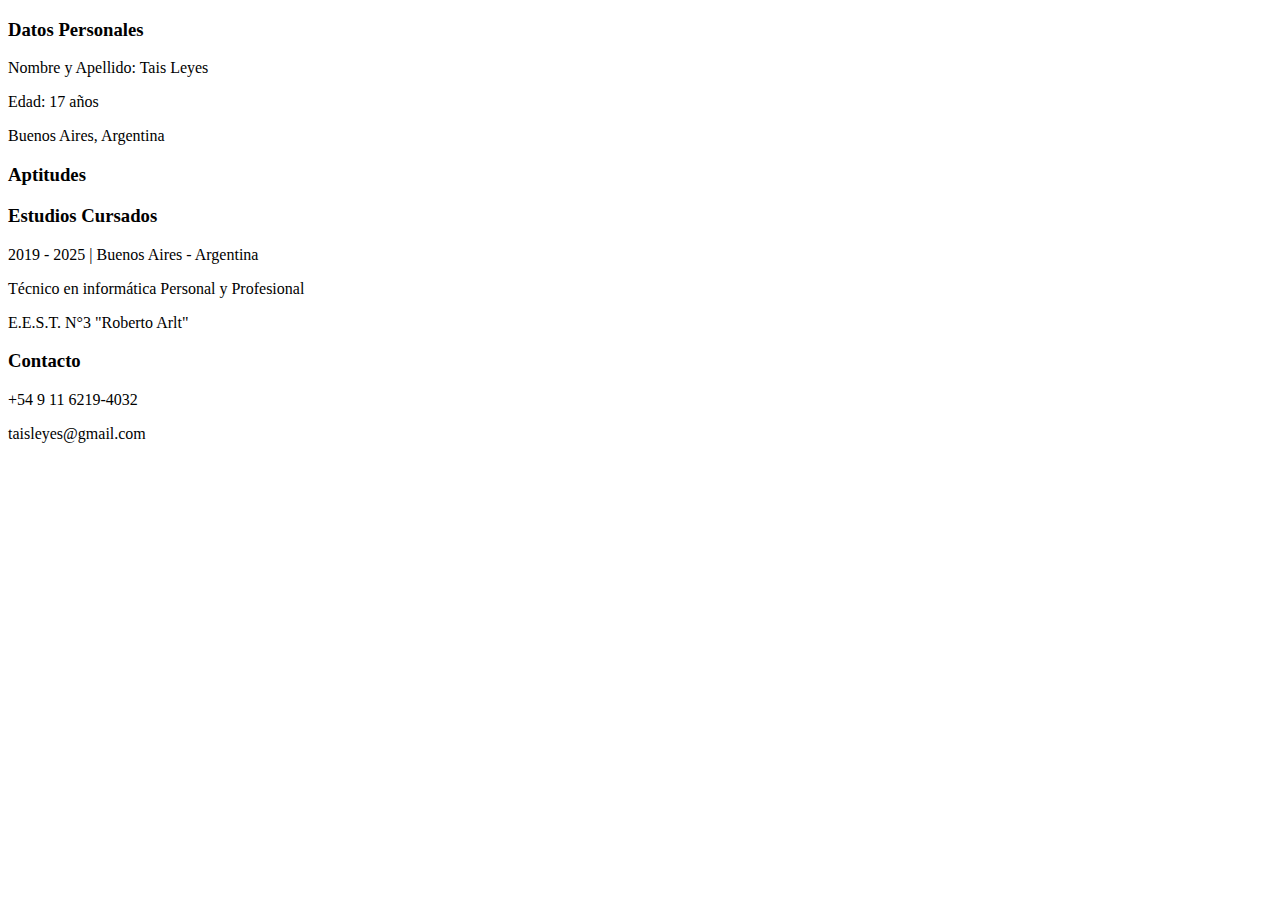
==== index.html @ c4c7fa23 "update" ====
<!DOCTYPE html>
<html lang="es">
<head>
    <meta charset="UTF-8">
    <meta name="viewport" content="width=device-width, initial-scale=1.0">
    <link rel="stylesheet" href="style.css">
    <title>Document</title>
</head>
<body>
    
    <h3>Datos Personales</h3>
    <p>Nombre y Apellido: Tais Leyes</p>
    <p>Edad: 17 años</p>
    <p>Buenos Aires, Argentina</p>

    <h3>Aptitudes</h3> 
    <p></p>
    <p></p>
    <p></p>

    <h3>Estudios Cursados</h3>
    <p class="letraChica">2019 - 2025 | Buenos Aires - Argentina</p>
    <p>Técnico en informática Personal y Profesional</p>
    <p>E.E.S.T. N°3 "Roberto Arlt"</p>

    <h3>Contacto</h3>
    <p>+54 9 11 6219-4032</p>
    <p>taisleyes@gmail.com</p>

</body>
</html>
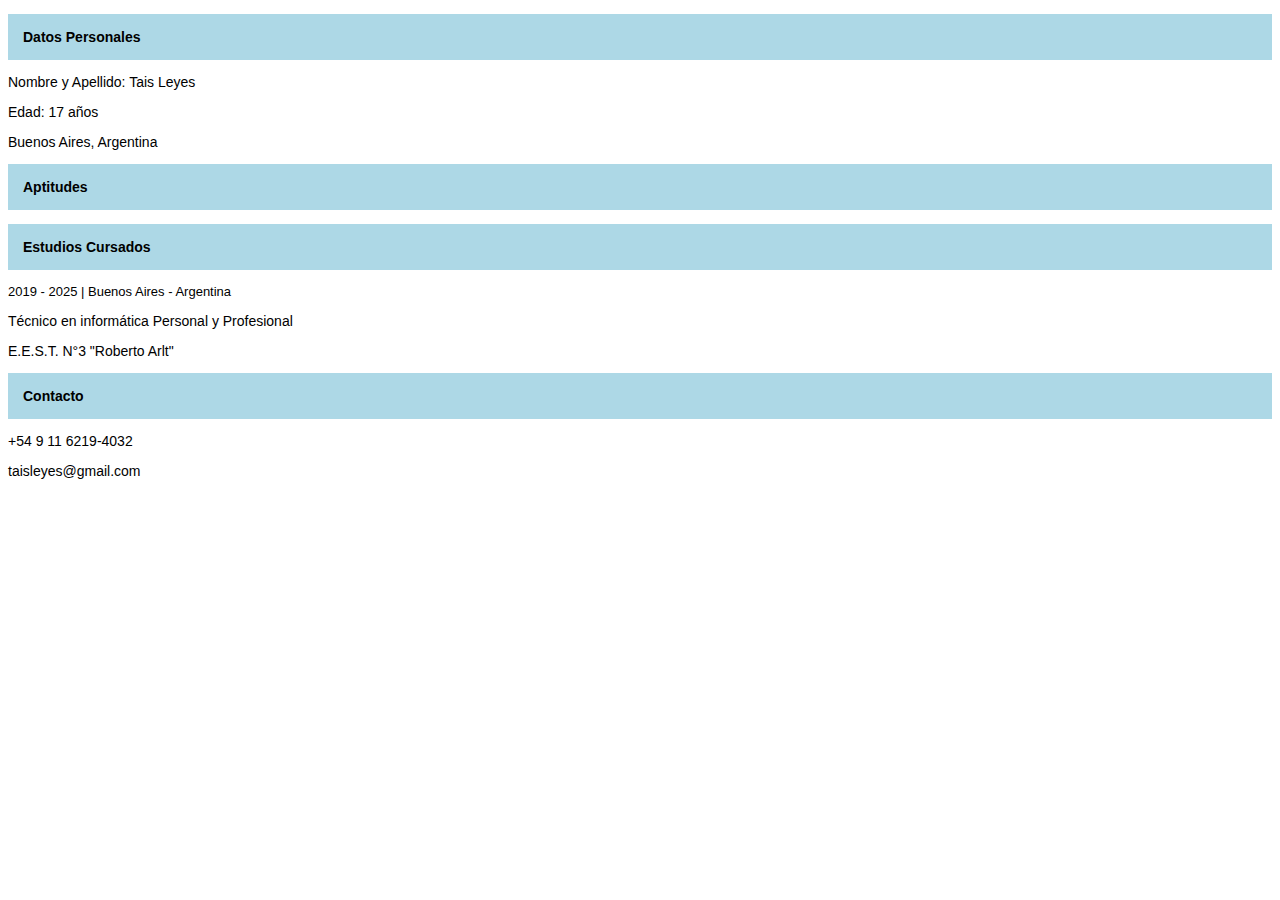
==== commit 623fcb1d: "update" ====
--- a/index.html
+++ b/index.html
@@ -3,8 +3,8 @@
 <head>
     <meta charset="UTF-8">
     <meta name="viewport" content="width=device-width, initial-scale=1.0">
-    <link rel="stylesheet" href="style.css">
-    <title>Document</title>
+    <link rel="stylesheet" href="/css/style.css">
+    <title>CV - Tais Leyes</title>
 </head>
 <body>
     
--- a/css/style.css
+++ b/css/style.css
@@ -0,0 +1,27 @@
+body{
+    font-family: Calibri, 'Trebuchet MS', sans-serif;
+    font-size: 15px;
+}
+h3{
+    background-color: lightblue;
+    font-size: 14px;
+    font-weight: 900;
+    color: black;
+    padding: 15px;
+    display: flex;
+}
+h1{
+    font-family: 'Segoe UI', Tahoma, Geneva, Verdana, sans-serif;
+}
+/* h3{
+    background-color: lightblue;
+    color: black;
+} */
+p{
+    font-family: 'Segoe UI', Tahoma, Geneva, Verdana, sans-serif;
+    font-size: 14px;
+}
+.letraChica{
+    font-size: 13px;
+}
+
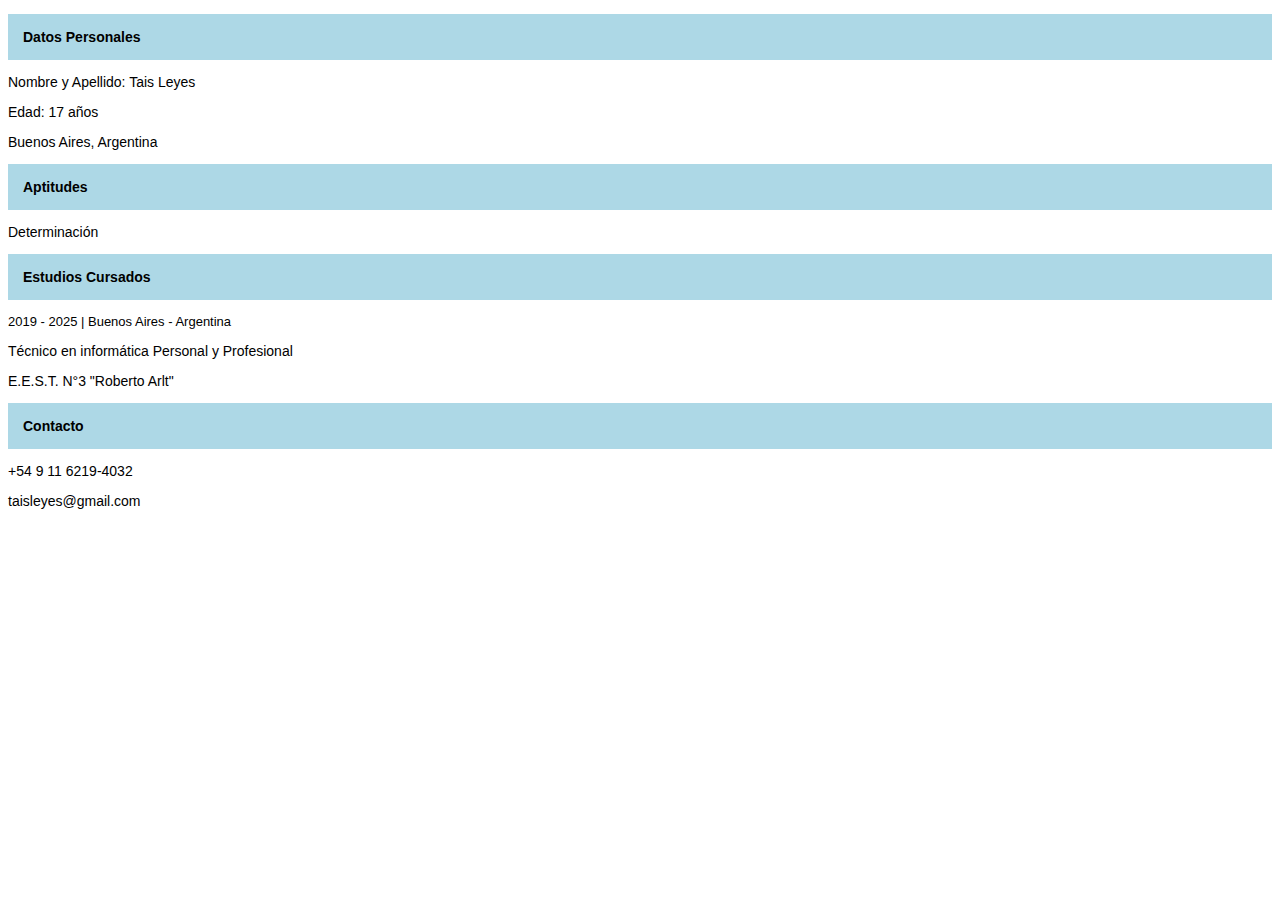
==== commit 66415fe1: "update" ====
--- a/index.html
+++ b/index.html
@@ -14,7 +14,7 @@
     <p>Buenos Aires, Argentina</p>
 
     <h3>Aptitudes</h3> 
-    <p></p>
+    <p>Determinación</p>
     <p></p>
     <p></p>
 
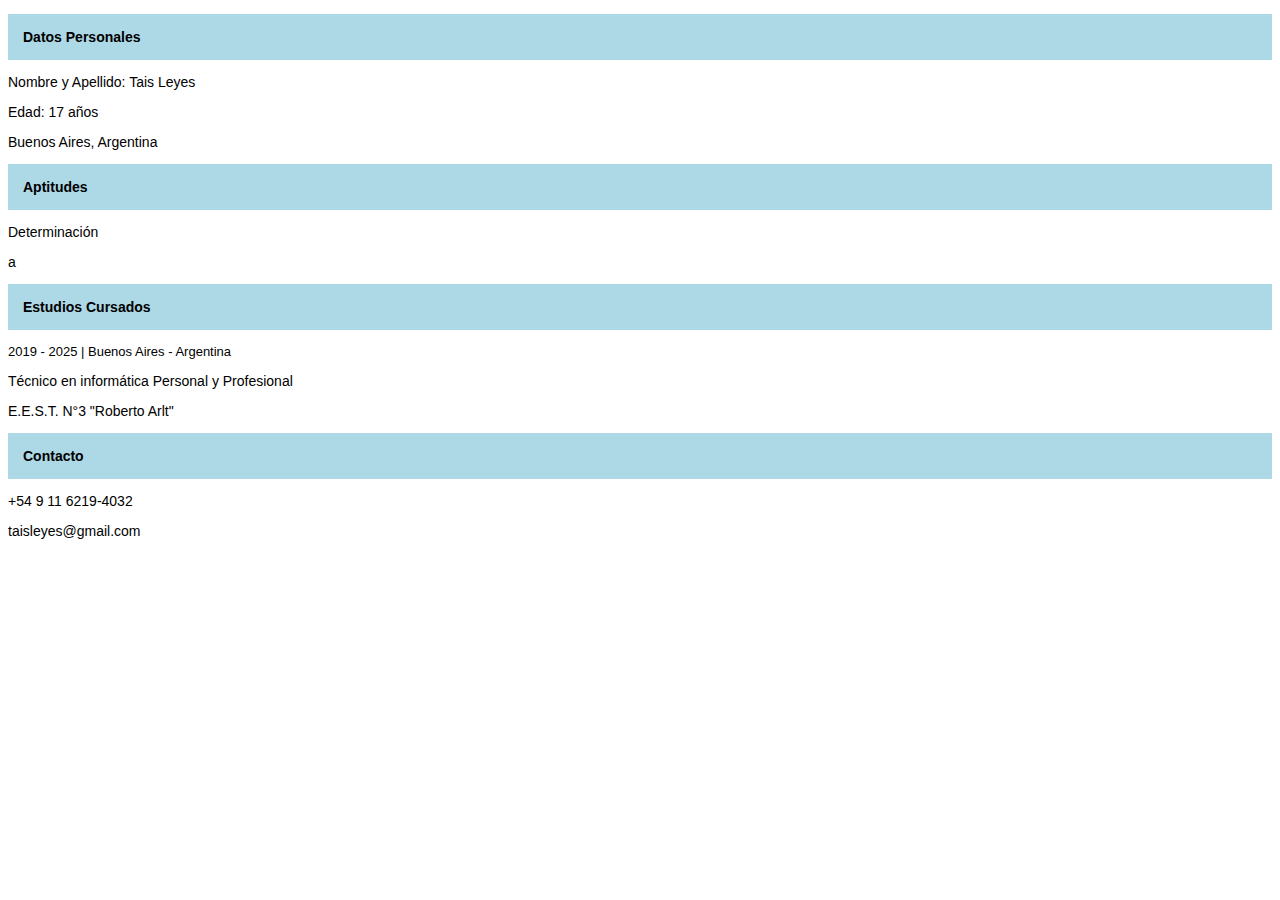
==== commit 0da47801: "test" ====
--- a/index.html
+++ b/index.html
@@ -15,7 +15,7 @@
 
     <h3>Aptitudes</h3> 
     <p>Determinación</p>
-    <p></p>
+    <p>a</p>
     <p></p>
 
     <h3>Estudios Cursados</h3>
